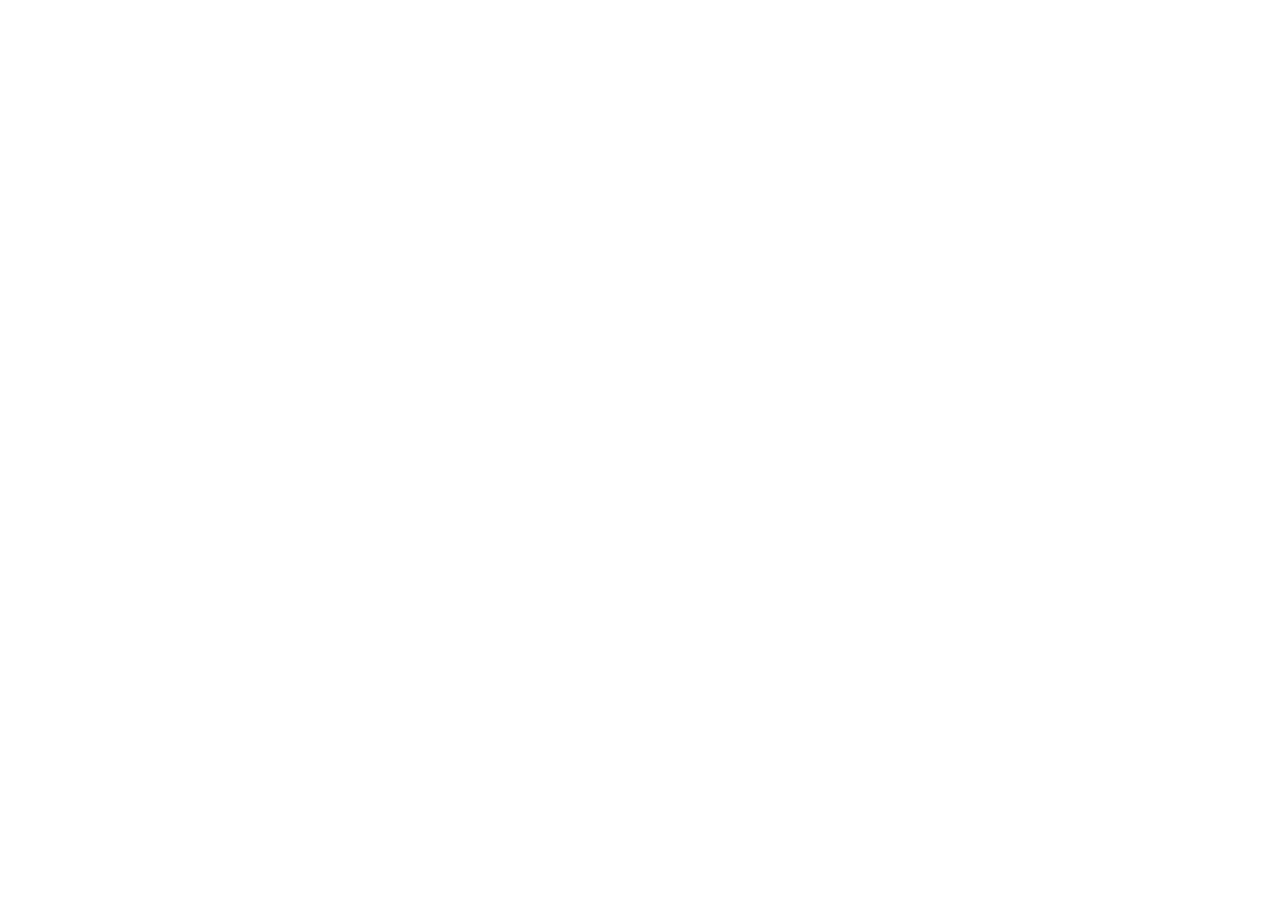
==== index.html @ cdad0f14 "Sistema de carpetas" ====
<!DOCTYPE html>
<html lang="es">
<head>
    <meta charset="UTF-8">
    <meta name="viewport" content="width=device-width, initial-scale=1.0">
    <title>Trifoliar</title>

    <!-- Archivos de diseño -->
     <link rel="stylesheet" href="seccion1/seccion1.css">
     <link rel="stylesheet" href="seccion2/seccion2.css">
     <link rel="stylesheet" href="seccion3/seccion3.css">
     <link rel="stylesheet" href="config.css">
     <link rel="stylesheet" href="index.css">
     <link rel="stylesheet" href="index.html">
     <link rel="stylesheet" href="index2.html">
</head>
<body>
    
</body>
</html>
---- seccion1/seccion1.css ----
/* CSS del seccion */
---- seccion2/seccion2.css ----
/* CSS del seccion */
---- seccion3/seccion3.css ----
/* CSS del seccion */
---- config.css ----
* {
    margin: 0;
    padding: 0;
    box-sizing: border-box;
}

html {
    font-family: monospace;
    font-size: 10px;
}
---- index.css ----
/* CSS del index */
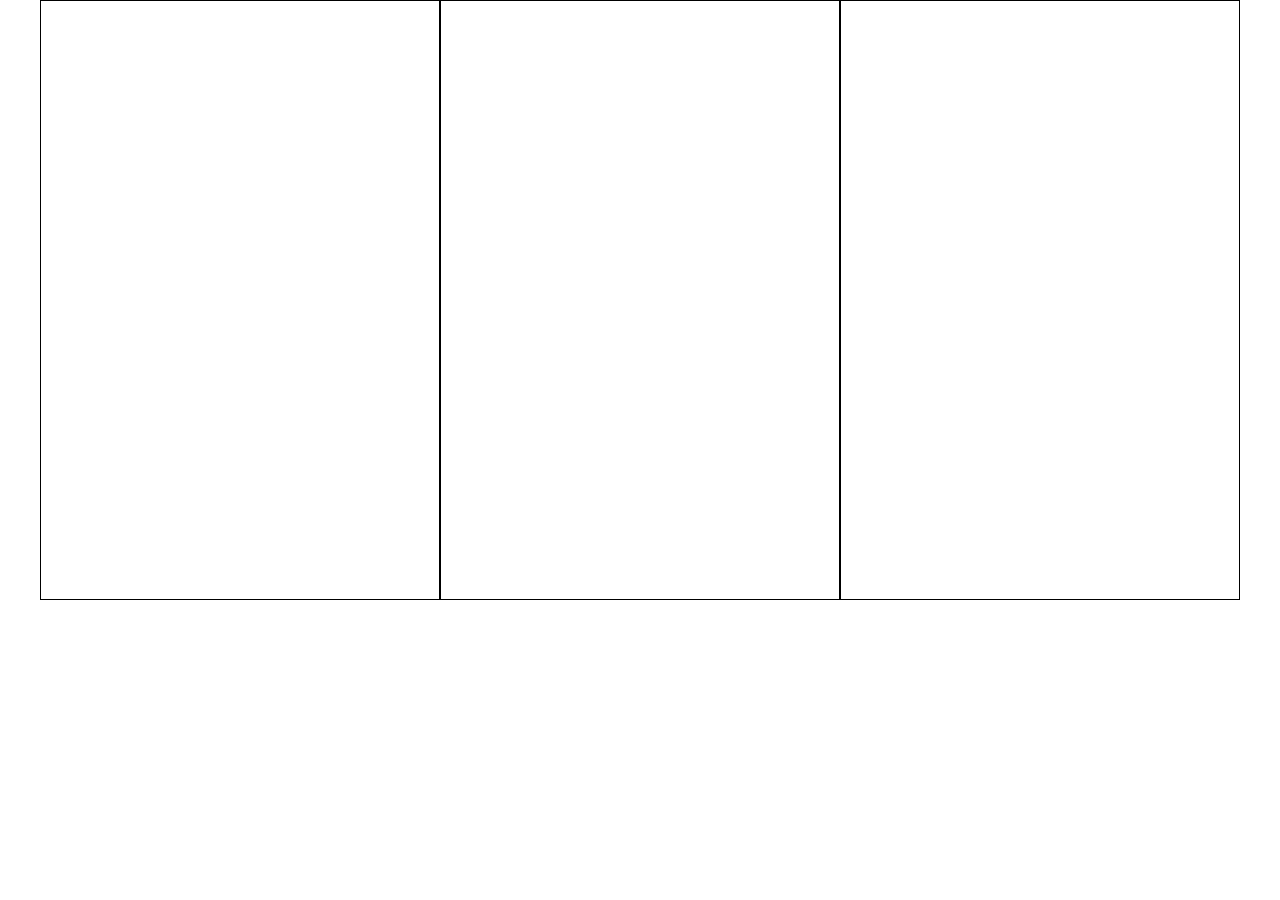
==== commit f13dc747: "boceto trifoliar" ====
--- a/index.html
+++ b/index.html
@@ -11,10 +11,23 @@
      <link rel="stylesheet" href="seccion3/seccion3.css">
      <link rel="stylesheet" href="config.css">
      <link rel="stylesheet" href="index.css">
-     <link rel="stylesheet" href="index.html">
      <link rel="stylesheet" href="index2.html">
 </head>
 <body>
+
+    <div class="trifoliar">
+        <div class="seccion1">
+            <div></div>
+        </div>
+        
+        <div class="seccion2">
+            <div></div>
+        </div>
+        
+        <div class="seccion3">
+            <div></div>
+        </div>
+    </div>
     
 </body>
 </html>
--- a/seccion1/seccion1.css
+++ b/seccion1/seccion1.css
@@ -1 +1,5 @@
-/* CSS del seccion */+.seccion1 div {
+    width: 400px;
+    height: 600px;
+    border: 1px solid black;
+}
--- a/seccion2/seccion2.css
+++ b/seccion2/seccion2.css
@@ -1 +1,5 @@
-/* CSS del seccion */+.seccion2 div {
+    width: 400px;
+    height: 600px;
+    border: 1px solid black;
+}
--- a/seccion3/seccion3.css
+++ b/seccion3/seccion3.css
@@ -1 +1,5 @@
-/* CSS del seccion */+.seccion3 div {
+    width: 400px;
+    height: 600px;
+    border: 1px solid black;
+}
--- a/index.css
+++ b/index.css
@@ -1 +1,5 @@
-/* CSS del index */+.trifoliar {
+    display: flex;
+    justify-content: center;
+    flex-direction: row;
+}
